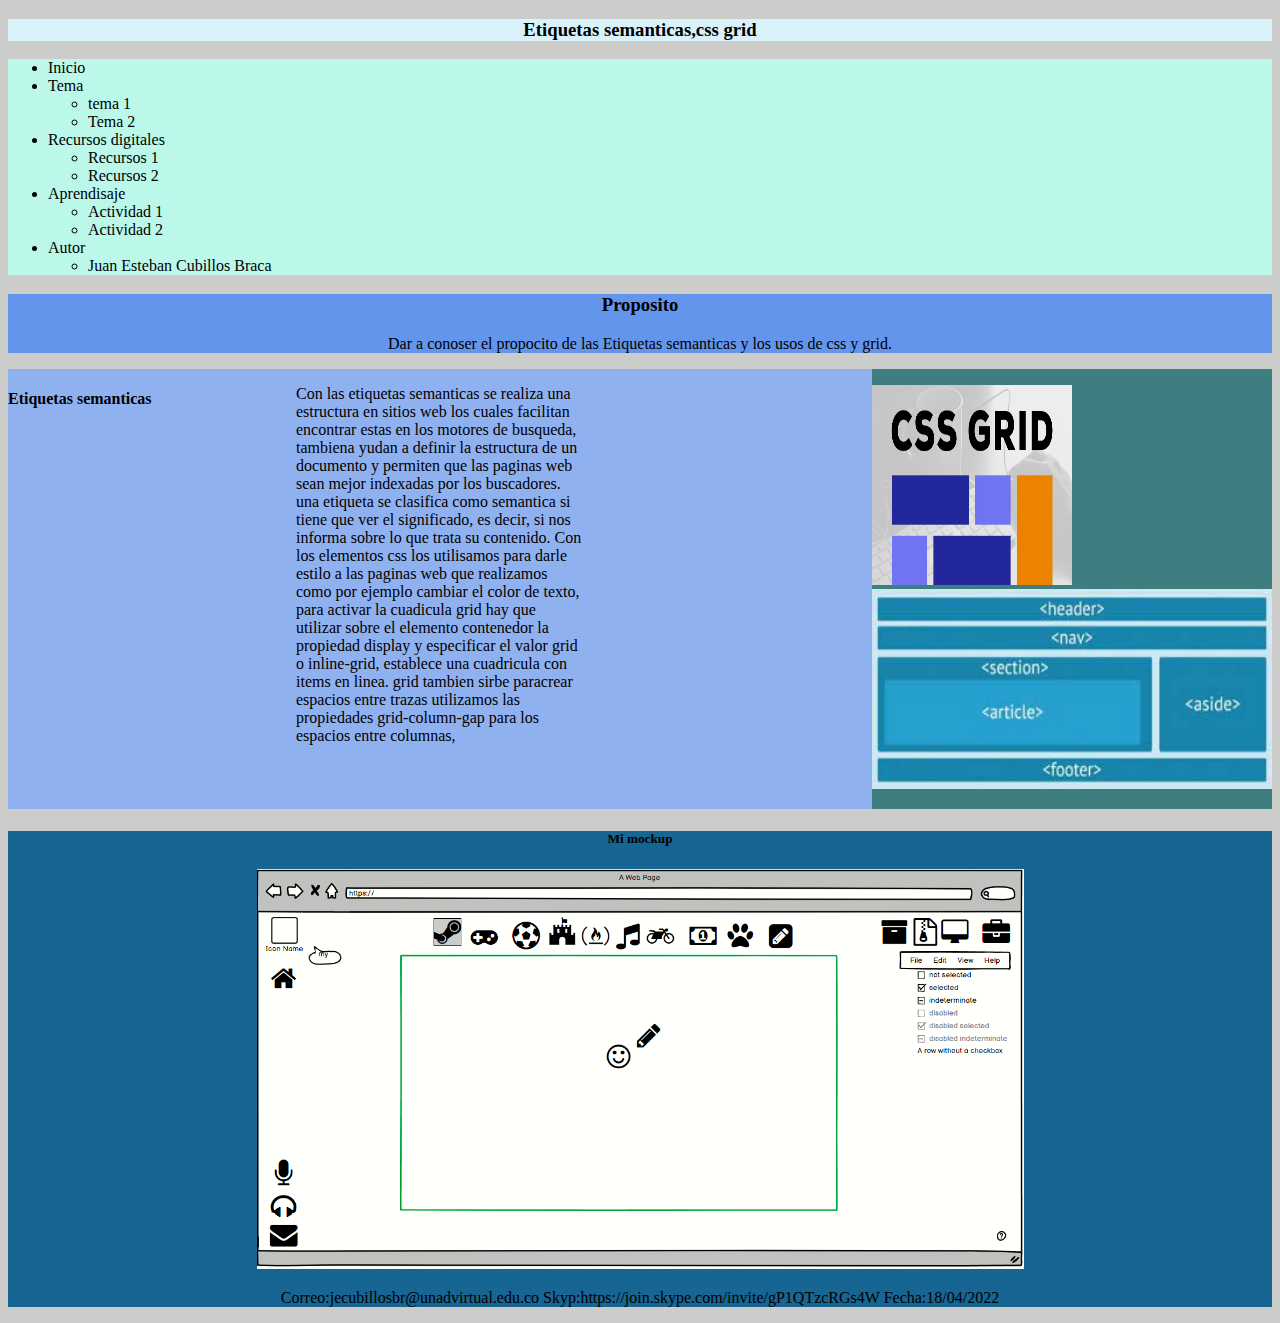
==== face2/face3/index.html @ 9a434ef8 "pagina color" ====
<!DOCTYPE html>
<html lang="en">
<head>
    <meta charset="UTF-8">
    <meta http-equiv="X-UA-Compatible" content="IE=edge">
    <meta name="viewport" content="width=device-width, initial-scale=1.0">
    <title>Etiquetas semanticas</title>
    <link rel="stylesheet" href="estilos.css">
</head>
<body>
    <header>
        <h3>Etiquetas semanticas,css grid</h3>
    </header>
    <nav>
        <ul>
            <li>Inicio</li>
            <li>Tema
                <ul>
                    <li>tema 1</li>
                    <li>Tema 2</li>
                </ul>
            </li>
            <li>Recursos digitales
                <ul>
                    <li>Recursos 1</li>
                    <li>Recursos 2</li>
                </ul>
            </li>
            <li>Aprendisaje
                <ul>
                    <li>Actividad 1</li>
                    <li>Actividad 2</li>
                </ul>
            </li>
            <li>Autor
                <ul>
                    <li>Juan Esteban Cubillos Braca</li>
                </ul>
            </li>
        </ul>
        <section>
            <h3>Proposito</h3>
            <p>
                Dar a conoser el propocito de las Etiquetas semanticas y los usos de css y grid.
            </p>
        </section>

        <article>
            <h4>Etiquetas semanticas</h4>
            <p>Con las etiquetas semanticas se realiza una estructura en sitios web los cuales facilitan encontrar estas en los motores de busqueda, tambiena yudan a definir la estructura de un documento y permiten que las paginas web sean mejor indexadas por los buscadores. una etiqueta se clasifica como semantica si tiene que ver el significado, es decir, si nos informa sobre lo que trata su contenido. Con los elementos css los utilisamos para darle estilo a las paginas web que realizamos como por ejemplo cambiar el color de texto, para activar la cuadicula grid hay que utilizar sobre el elemento contenedor la propiedad display y especificar el valor grid o inline-grid, establece una cuadricula con items en linea. grid tambien sirbe paracrear espacios entre trazas utilizamos las propiedades grid-column-gap para los espacios entre columnas,
            </p>
          <aside>
              <p>
                <img src="Imagenes.html/maxresdefault.jpg" width="200" height="200" alt="imagen1">
                <img src="Imagenes.html/etiquetas.jfif" width="400" height="200" alt="imagen2">
              </p>
          </aside>
        </article>
<footer>
    <h5>Mi mockup</h5>
    <img src="Imagenes.html/mockup.PNG" whidth="500" height="400" alt="Esta es la imagen del mockup">
    <p>
        Correo:jecubillosbr@unadvirtual.edu.co
        Skyp:https://join.skype.com/invite/gP1QTzcRGs4W
        Fecha:18/04/2022
    </p>
</footer>
    </nav>
</body>
</html>
---- face2/face3/estilos.css ----
header{
    background-color: rgb(217, 242, 250);
    color: black;
    text-align: center;
}
body{
    background-color: rgb(204, 204, 203);
}
ul{
    background-color: rgb(187, 248, 234);
    color: black;
}
section{
    background-color: cornflowerblue;
    color: black;
    text-align: center;
}
article{
    background-color: rgb(144, 177, 240);
    color: black;
    display: grid;
    grid-template-columns: 1fr 1fr 1fr 1fr;
    grid-column: 1/4;
}
aside{
    background-color: rgb(62, 125, 128);
    grid-column: 4/5;
}
footer{
    background-color: rgb(22, 101, 146);
    text-align: center;
}
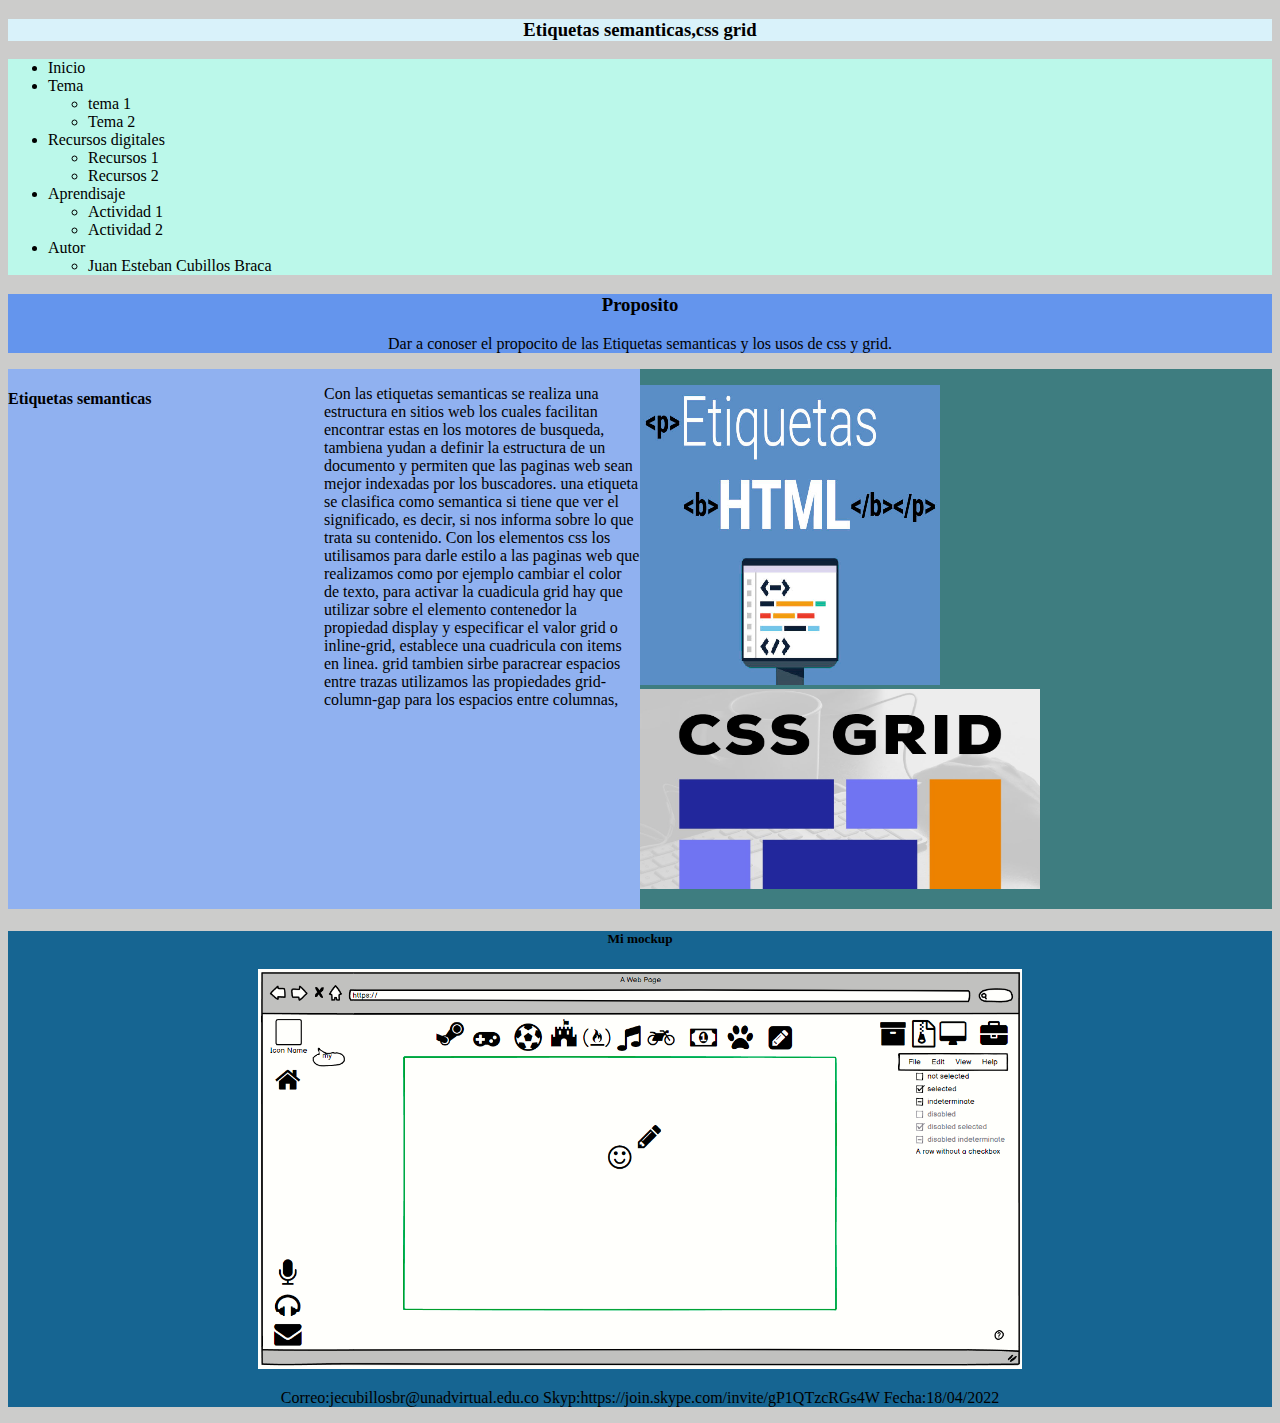
==== commit 812d8499: "ultimo cambiao" ====
--- a/face2/face3/index.html
+++ b/face2/face3/index.html
@@ -51,14 +51,14 @@
             </p>
           <aside>
               <p>
-                <img src="Imagenes.html/maxresdefault.jpg" width="200" height="200" alt="imagen1">
-                <img src="Imagenes.html/etiquetas.jfif" width="400" height="200" alt="imagen2">
+                <img src="face2 diseños de sitio web/imagen/etiquetas-html-800x560.jpg" width="300" height="300" alt="imagen1">
+                <img src="face2 diseños de sitio web/imagen/maxresdefault.jpg" width="400" height="200" alt="imagen2">
               </p>
           </aside>
         </article>
 <footer>
     <h5>Mi mockup</h5>
-    <img src="Imagenes.html/mockup.PNG" whidth="500" height="400" alt="Esta es la imagen del mockup">
+    <img src="face2 diseños de sitio web/imagen/mackup.PNG" whidth="500" height="400" alt="Esta es la imagen del mockup">
     <p>
         Correo:jecubillosbr@unadvirtual.edu.co
         Skyp:https://join.skype.com/invite/gP1QTzcRGs4W
--- a/face2/face3/estilos.css
+++ b/face2/face3/estilos.css
@@ -2,6 +2,7 @@
     background-color: rgb(217, 242, 250);
     color: black;
     text-align: center;
+
 }
 body{
     background-color: rgb(204, 204, 203);
@@ -20,11 +21,11 @@
     color: black;
     display: grid;
     grid-template-columns: 1fr 1fr 1fr 1fr;
-    grid-column: 1/4;
+    grid-column: 1/3;
 }
 aside{
     background-color: rgb(62, 125, 128);
-    grid-column: 4/5;
+    grid-column: 3/5;
 }
 footer{
     background-color: rgb(22, 101, 146);
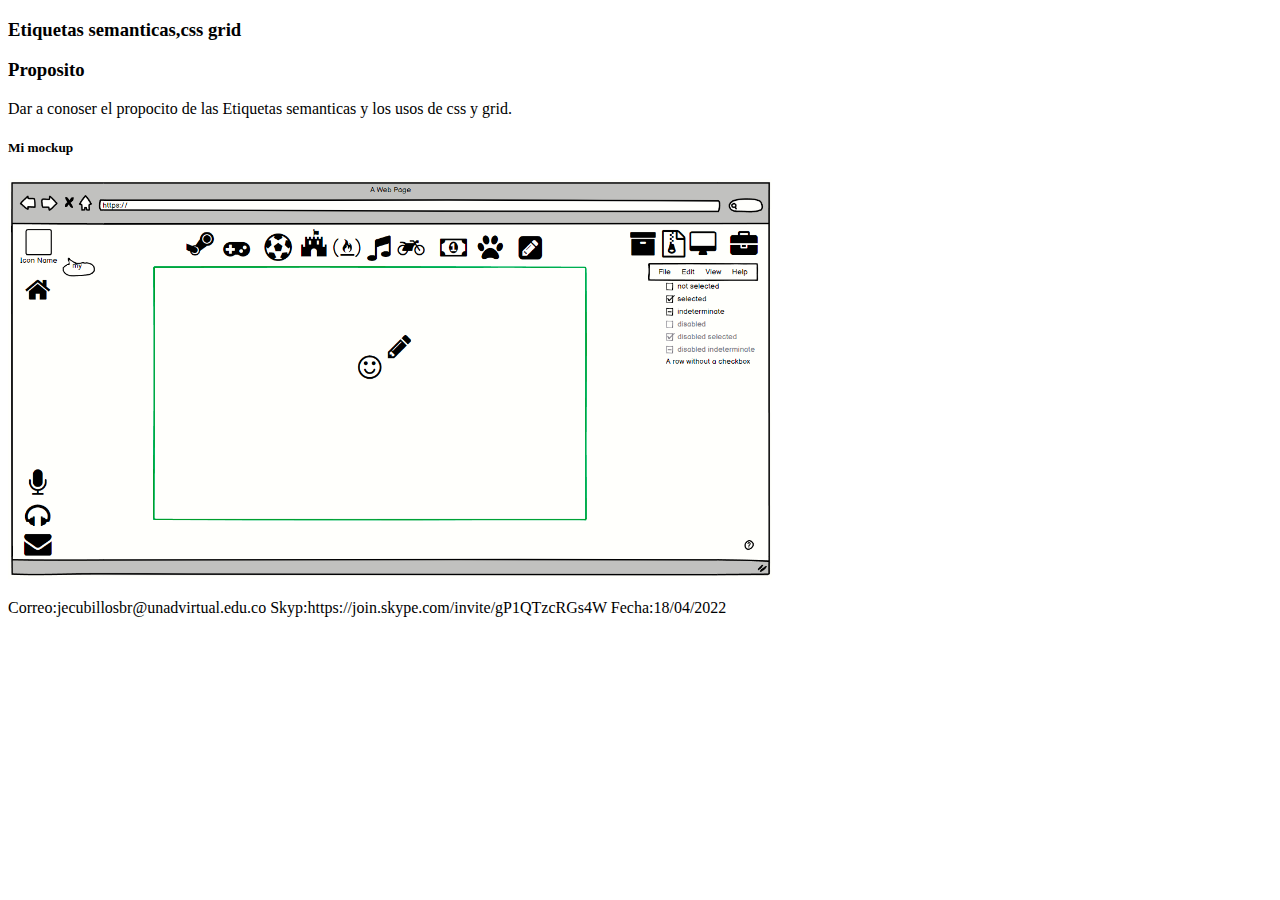
==== commit 23bc87e9: "organización de la pagina" ====
--- a/face2/face3/index.html
+++ b/face2/face3/index.html
@@ -5,39 +5,14 @@
     <meta http-equiv="X-UA-Compatible" content="IE=edge">
     <meta name="viewport" content="width=device-width, initial-scale=1.0">
     <title>Etiquetas semanticas</title>
-    <link rel="stylesheet" href="estilos.css">
+    <!-- <link rel="stylesheet" href="estilos.css"> -->
 </head>
 <body>
     <header>
         <h3>Etiquetas semanticas,css grid</h3>
     </header>
     <nav>
-        <ul>
-            <li>Inicio</li>
-            <li>Tema
-                <ul>
-                    <li>tema 1</li>
-                    <li>Tema 2</li>
-                </ul>
-            </li>
-            <li>Recursos digitales
-                <ul>
-                    <li>Recursos 1</li>
-                    <li>Recursos 2</li>
-                </ul>
-            </li>
-            <li>Aprendisaje
-                <ul>
-                    <li>Actividad 1</li>
-                    <li>Actividad 2</li>
-                </ul>
-            </li>
-            <li>Autor
-                <ul>
-                    <li>Juan Esteban Cubillos Braca</li>
-                </ul>
-            </li>
-        </ul>
+       
         <section>
             <h3>Proposito</h3>
             <p>
@@ -46,15 +21,7 @@
         </section>
 
         <article>
-            <h4>Etiquetas semanticas</h4>
-            <p>Con las etiquetas semanticas se realiza una estructura en sitios web los cuales facilitan encontrar estas en los motores de busqueda, tambiena yudan a definir la estructura de un documento y permiten que las paginas web sean mejor indexadas por los buscadores. una etiqueta se clasifica como semantica si tiene que ver el significado, es decir, si nos informa sobre lo que trata su contenido. Con los elementos css los utilisamos para darle estilo a las paginas web que realizamos como por ejemplo cambiar el color de texto, para activar la cuadicula grid hay que utilizar sobre el elemento contenedor la propiedad display y especificar el valor grid o inline-grid, establece una cuadricula con items en linea. grid tambien sirbe paracrear espacios entre trazas utilizamos las propiedades grid-column-gap para los espacios entre columnas,
-            </p>
-          <aside>
-              <p>
-                <img src="face2 diseños de sitio web/imagen/etiquetas-html-800x560.jpg" width="300" height="300" alt="imagen1">
-                <img src="face2 diseños de sitio web/imagen/maxresdefault.jpg" width="400" height="200" alt="imagen2">
-              </p>
-          </aside>
+            
         </article>
 <footer>
     <h5>Mi mockup</h5>
